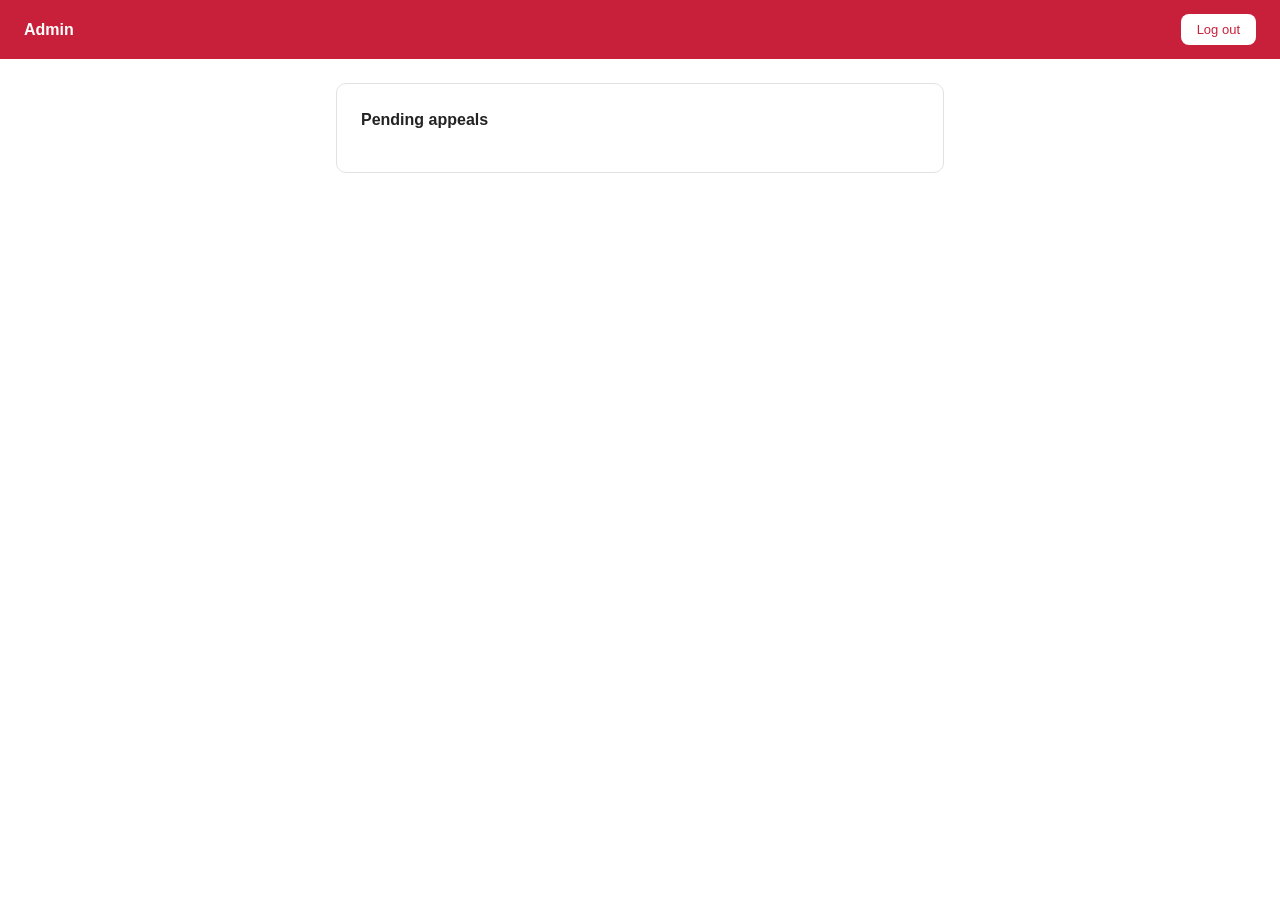
==== public/admin.html @ d65cc413 "add admin dashboard" ====
<!DOCTYPE html>
<html lang="en">
<head>
<meta charset="UTF-8" />
<meta name="viewport" content="width=device-width, initial-scale=1.0" />
<title>Admin - Campus Room Booking</title>
<meta name="theme-color" content="#c8203a" />
<link rel="manifest" href="manifest.json" />
<link rel="apple-touch-icon" href="icons/icon-192.png" />
<link rel="stylesheet" href="css/style.css" />
</head>
<body>

<header class="topbar">
  <span class="topbar-title" id="page-title">Admin</span>
  <button id="logout-btn" class="ghost-btn">Log out</button>
</header>

<main class="page">

  <!-- ---- Admin-only: overall totals across every room ---- -->
  <section class="panel" id="overview-panel" hidden>
    <h2>Overview</h2>
    <div class="stat-grid" id="overview-stats"></div>
  </section>

  <!-- ---- Admin-only: all rooms with facilitator + stats ---- -->
  <section class="panel" id="rooms-panel" hidden>
    <h2>Rooms</h2>
    <div id="rooms-list" class="list"></div>
  </section>

  <!-- ---- Facilitator: their one room's stats ---- -->
  <section class="panel" id="my-room-panel" hidden>
    <h2 id="my-room-title">Your room</h2>
    <div class="stat-grid" id="my-room-stats"></div>
  </section>

  <!-- ---- Shared: student breakdown for whichever room is selected ---- -->
  <section class="panel" id="students-panel" hidden>
    <h2 id="students-title">Students</h2>
    <table class="data-table" id="students-table">
      <thead>
        <tr><th>Name</th><th>Email</th><th>Bookings</th><th>No-shows</th><th>Active violations</th></tr>
      </thead>
      <tbody id="students-tbody"></tbody>
    </table>
  </section>

  <!-- ---- Shared: pending appeals ---- -->
  <section class="panel">
    <h2>Pending appeals</h2>
    <div id="appeals-list" class="list"></div>
    <p id="no-appeals" class="empty-state" hidden>No pending appeals.</p>
  </section>

</main>

<script type="module" src="js/admin.js"></script>
<script src="js/register-sw.js"></script>
</body>
</html>
---- public/css/style.css ----
:root {
  --brand: #c8203a;
  --brand-dark: #a11a30;
  --brand-light: #fbe8ea;
  --text-main: #232323;
  --text-muted: #6b6b6b;
  --border: #e2e2e2;
  --danger: #a32d2d;
  --danger-bg: #fcebeb;
  --bg-page: #ffffff;
  --radius: 10px;
}

* { box-sizing: border-box; }

body {
  margin: 0;
  font-family: -apple-system, "Segoe UI", Roboto, sans-serif;
  background: var(--bg-page);
  color: var(--text-main);
  line-height: 1.5;
}

.auth-wrap {
  min-height: 100vh;
  display: flex;
  align-items: flex-start;
  justify-content: center;
  padding: 40px 24px;
}

.auth-card {
  width: 100%;
  max-width: 420px;
  background: #fff;
  padding: 8px 8px 32px;
  text-align: center;
}

.school-logo {
  width: 96px;
  height: 96px;
  margin: 8px auto 16px;
  border-radius: 50%;
  border: 2px solid var(--brand-light);
  display: flex;
  align-items: center;
  justify-content: center;
  color: var(--brand);
  font-size: 11px;
  font-weight: 600;
  text-align: center;
  padding: 4px;
}

.auth-card h1 {
  font-size: 26px;
  font-weight: 700;
  color: var(--brand);
  margin: 0 0 2px;
}
.auth-card h2 {
  font-size: 20px;
  font-weight: 600;
  color: var(--brand);
  margin: 0 0 28px;
}

.subtitle { font-size: 14px; color: var(--text-muted); margin: 0 0 24px; }

form { text-align: left; }

label { display: block; font-size: 14px; font-weight: 500; margin: 16px 0 6px; }
.hint { font-size: 12px; color: var(--text-muted); margin: 4px 0 0; }

input {
  width: 100%;
  padding: 12px 14px;
  font-size: 14px;
  border: 1px solid var(--border);
  border-radius: 8px;
  background: #fff;
}
input:focus { outline: none; border-color: var(--brand); }

button {
  width: 100%;
  margin-top: 20px;
  padding: 13px;
  font-size: 15px;
  font-weight: 600;
  color: #fff;
  background: var(--brand);
  border: none;
  border-radius: 8px;
  cursor: pointer;
}
button:hover { background: var(--brand-dark); }
button:disabled { opacity: 0.6; cursor: not-allowed; }

.forgot-box {
  display: block;
  text-align: center;
  margin-top: 20px;
  padding: 14px;
  border: 1px solid var(--brand);
  border-radius: 8px;
  color: var(--brand);
  font-size: 14px;
  text-decoration: none;
}
.forgot-box:hover { background: var(--brand-light); }

.switch-line { text-align: center; font-size: 13px; color: var(--text-muted); margin-top: 20px; }
.switch-line a { color: var(--brand); text-decoration: none; font-weight: 500; }

/* ---- Dashboard ---- */
.topbar {
  display: flex;
  justify-content: space-between;
  align-items: center;
  padding: 14px 24px;
  background: var(--brand);
  color: #fff;
}
.topbar-title { font-weight: 600; font-size: 16px; }

.ghost-btn {
  width: auto;
  margin: 0;
  padding: 8px 16px;
  font-size: 13px;
  font-weight: 500;
  color: var(--brand);
  background: #fff;
  border: 1px solid var(--brand);
  border-radius: 8px;
  cursor: pointer;
}
.topbar .ghost-btn { color: var(--brand); background: #fff; border: none; }

.page {
  max-width: 640px;
  margin: 0 auto;
  padding: 24px 16px 60px;
}

.panel {
  background: #fff;
  border: 1px solid var(--border);
  border-radius: var(--radius);
  padding: 24px;
  margin-bottom: 20px;
}
.panel h2 { font-size: 16px; margin: 0 0 16px; }

.banner {
  padding: 14px 16px;
  border-radius: 8px;
  font-size: 14px;
  margin-bottom: 20px;
}
.banner-danger { background: var(--danger-bg); color: var(--danger); }
.banner a { color: inherit; font-weight: 600; }

.msg { padding: 8px 10px; border-radius: 6px; font-size: 13px; margin-top: 14px; }
.msg-error { background: var(--danger-bg); color: var(--danger); }
.msg-success { background: #e5f6ee; color: #1b7a4a; }

.list { display: flex; flex-direction: column; gap: 12px; }
.list-item {
  display: flex;
  align-items: center;
  gap: 14px;
  padding: 14px;
  border: 1px solid var(--border);
  border-radius: 8px;
}
.list-item-info { flex: 1; }
.list-item-title { font-size: 14px; font-weight: 600; margin: 0 0 4px; }
.list-item-sub { font-size: 13px; color: var(--text-muted); margin: 0 0 6px; }

.badge {
  display: inline-block;
  font-size: 11px;
  font-weight: 600;
  text-transform: capitalize;
  padding: 3px 8px;
  border-radius: 999px;
  margin: 0;
}
.badge-upcoming { background: #eef2ff; color: #4338ca; }
.badge-attended { background: #e5f6ee; color: #1b7a4a; }
.badge-no_show { background: var(--danger-bg); color: var(--danger); }
.badge-cancelled { background: #f2f2f2; color: var(--text-muted); }
.badge-late_cancelled { background: #fff4e5; color: #92600a; }

.qr-box { flex-shrink: 0; }
.empty-state { color: var(--text-muted); font-size: 14px; text-align: center; padding: 12px 0; }

.stat-grid {
  display: grid;
  grid-template-columns: repeat(auto-fit, minmax(120px, 1fr));
  gap: 12px;
}
.stat-card {
  background: var(--brand-light);
  border-radius: 8px;
  padding: 14px;
}
.stat-label { font-size: 12px; color: var(--text-muted); margin: 0 0 4px; }
.stat-value { font-size: 22px; font-weight: 700; color: var(--brand); margin: 0; }
.stat-value.stat-danger { color: var(--danger); }

.data-table { width: 100%; border-collapse: collapse; font-size: 13px; }
.data-table th, .data-table td { text-align: left; padding: 8px 10px; border-bottom: 1px solid var(--border); }
.data-table th { color: var(--text-muted); font-weight: 600; font-size: 12px; }

.error-msg {
  background: var(--danger-bg);
  color: var(--danger);
  font-size: 13px;
  padding: 8px 10px;
  border-radius: 6px;
  margin-top: 14px;
}
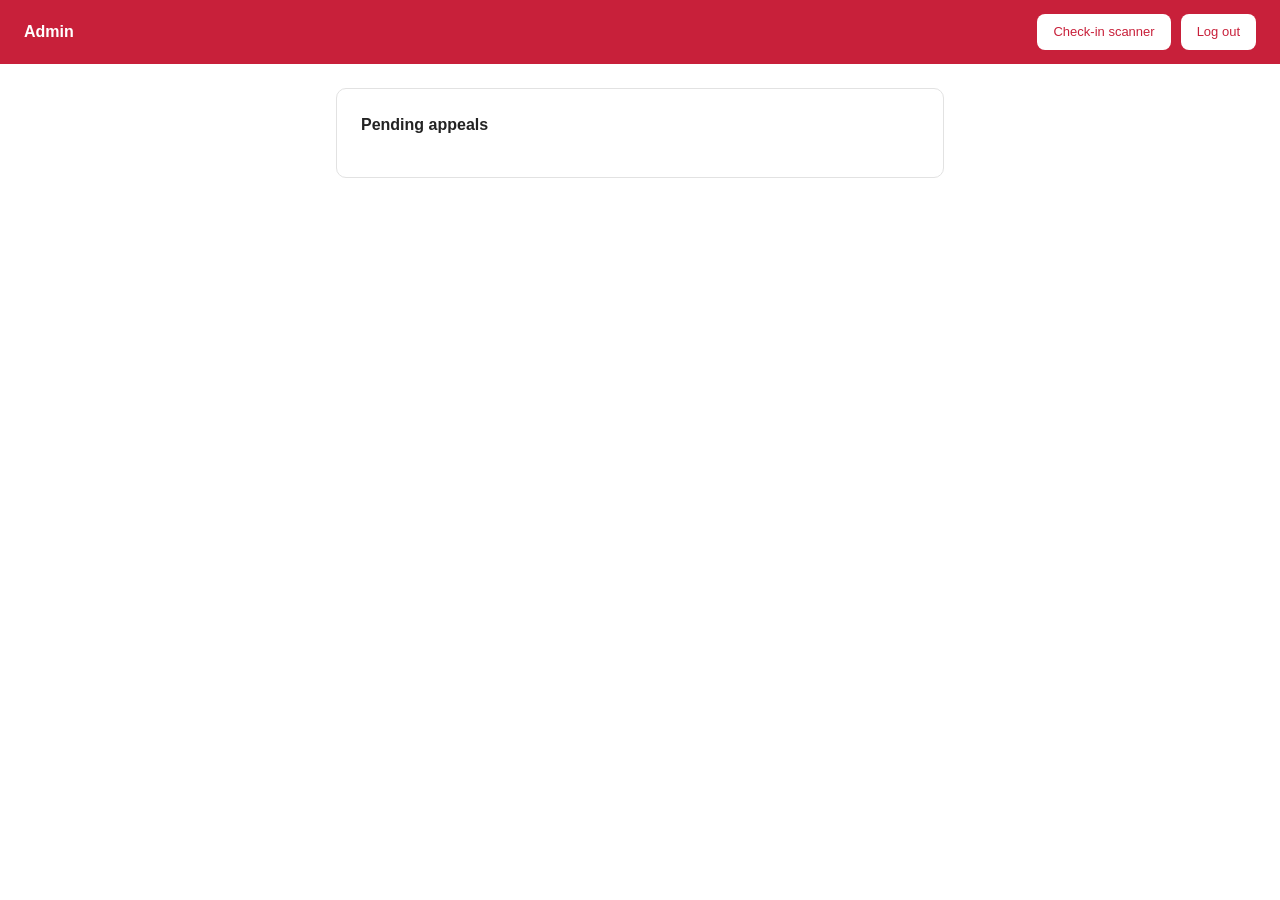
==== commit d546a95d: "add QR check-in scanner" ====
--- a/public/admin.html
+++ b/public/admin.html
@@ -13,7 +13,10 @@
 
 <header class="topbar">
   <span class="topbar-title" id="page-title">Admin</span>
-  <button id="logout-btn" class="ghost-btn">Log out</button>
+  <div style="display:flex; gap:10px;">
+    <a href="checkin.html" class="ghost-btn" style="text-decoration:none; display:inline-block;">Check-in scanner</a>
+    <button id="logout-btn" class="ghost-btn">Log out</button>
+  </div>
 </header>
 
 <main class="page">
--- a/public/css/style.css
+++ b/public/css/style.css
@@ -216,6 +216,11 @@
 .data-table th, .data-table td { text-align: left; padding: 8px 10px; border-bottom: 1px solid var(--border); }
 .data-table th { color: var(--text-muted); font-weight: 600; font-size: 12px; }
 
+#result-panel { text-align: center; }
+.result-icon { font-size: 40px; margin: 0 0 12px; }
+#scan-next-btn { max-width: 240px; margin: 16px auto 0; }
+#reader { max-width: 400px; margin: 0 auto; }
+
 .error-msg {
   background: var(--danger-bg);
   color: var(--danger);
